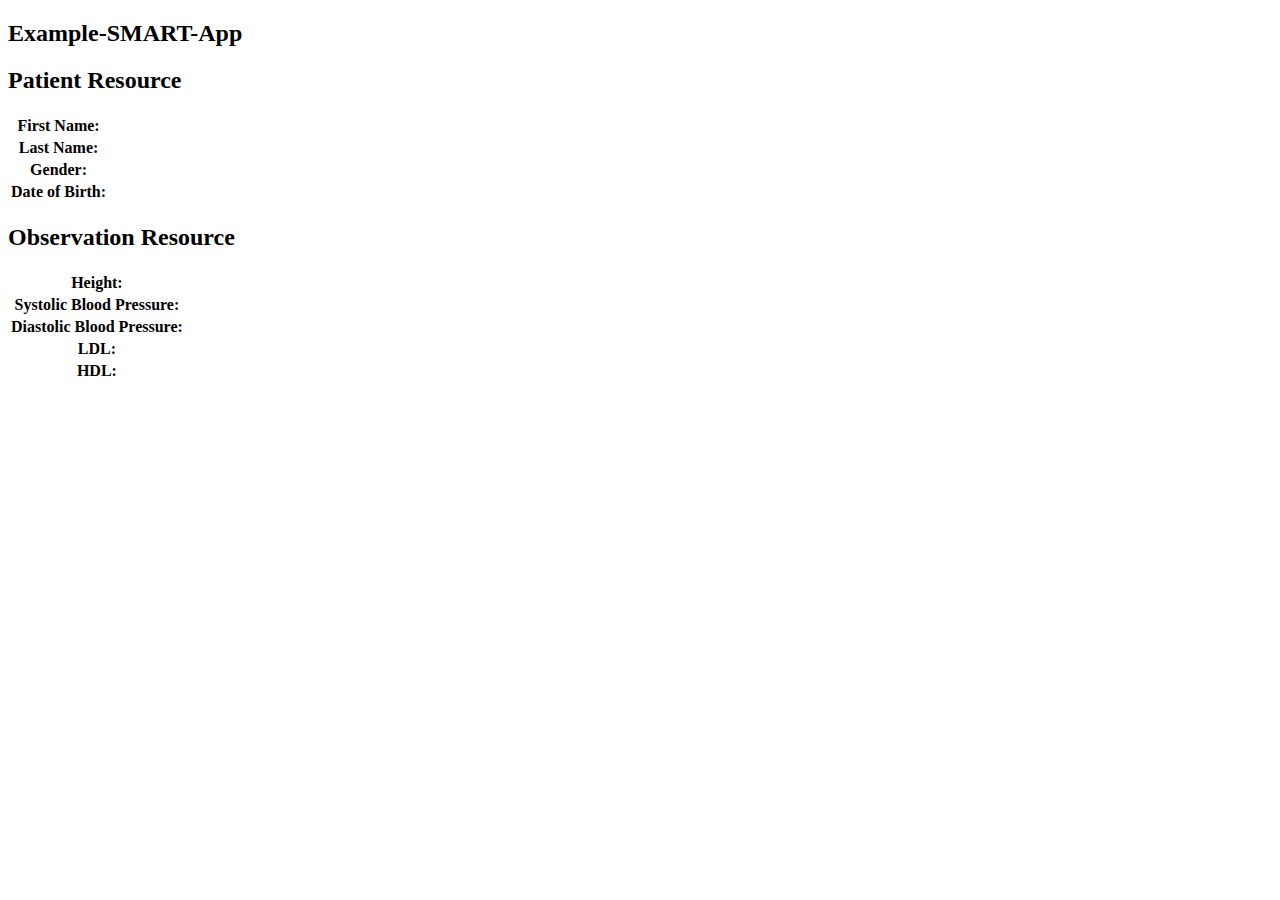
==== example-smart-app/index.html @ 7941cf14 "Build conditions table" ====
<!DOCTYPE html>
<html lang="en">
  <head>
    <meta http-equiv='X-UA-Compatible' content='IE=edge' />
    <meta http-equiv='Content-Type' content='text/html; charset=utf-8' />
    <title>Example-SMART-App</title>

    <link rel='stylesheet' type='text/css' href='./src/css/example-smart-app.css'>
    <!--
      Temporarily disable cerner-smart-embeddable-lib
      <link rel='stylesheet' type='text/css' href='./lib/css/cerner-smart-embeddable-lib-1.0.0.min.css'>
    -->
  </head>
  <body>
    <div id='errors'>
    </div>
    <div id="loading" class="spinner">
      <div class="bounce1"></div>
      <div class="bounce2"></div>
      <div class="bounce3"></div>
    </div>
    <div id='holder' >
      <h2>Example-SMART-App</h2>

      <h2>Patient Resource</h2>
      <table>
        <tr>
          <th>First Name:</th>
          <td id='fname'></td>
        </tr>
        <tr>
          <th>Last Name:</th>
          <td id='lname'></td>
        </tr>
        <tr>
          <th>Gender:</th>
          <td id='gender'></td>
        </tr>
        <tr>
          <th>Date of Birth:</th>
          <td id='birthdate'></td>
        </tr>
      </table>
      <h2>Observation Resource</h2>
      <table>
        <tr>
          <th>Height:</th>
          <td id='height'></td>
        </tr>
        <tr>
          <th>Systolic Blood Pressure:</th>
          <td id='systolicbp'></td>

        </tr>
        <tr>
          <th>Diastolic Blood Pressure:</th>
          <td id='diastolicbp'></td>
        </tr>
        <tr>
          <th>LDL:</th>
          <td id='ldl'></td>
        </tr>
        <tr>
          <th>HDL:</th>
          <td id='hdl'></td>
        </tr>
      </table>
    </div>
    <div id='div-conditions'></div>
    <div id='div-medications'></div>
    <!-- Required JS files to enable this page to embed within an MPage -->
    <!--
      Temporarily disable cerner-smart-embeddable-lib
      <script src='https://cdnjs.cloudflare.com/ajax/libs/babel-polyfill/6.26.0/polyfill.min.js'></script>
      <script src='./lib/js/cerner-smart-embeddable-lib-1.0.0.min.js'></script>
    -->

    <!-- Application-level javascript-->
    <script src='./src/js/example-smart-app.js'></script>

    <!-- FHIR Client JS Library -->
    <script src='./lib/js/fhir-client-v0.1.12.js'></script>

    <!-- Prevent session bleed caused by single threaded embedded browser and sessionStorage API -->
    <!-- https://github.com/cerner/fhir-client-cerner-additions -->
    <script src='./lib/js/fhir-client-cerner-additions-1.0.0.js'></script>
    <script src="https://ajax.googleapis.com/ajax/libs/jquery/1.12.4/jquery.min.js"></script>
    <script>
      extractData().then(
        //Display Patient Demographics and Observations if extractData was success
        function(info) {
          drawVisualization(info);
        },

        //Display 'Failed to call FHIR Service' if extractData failed
        function() {
          $('#loading').hide();
          $('#errors').html('<p> Failed to call FHIR Service </p>');
        }
      );
    </script>
  </body>
</html>
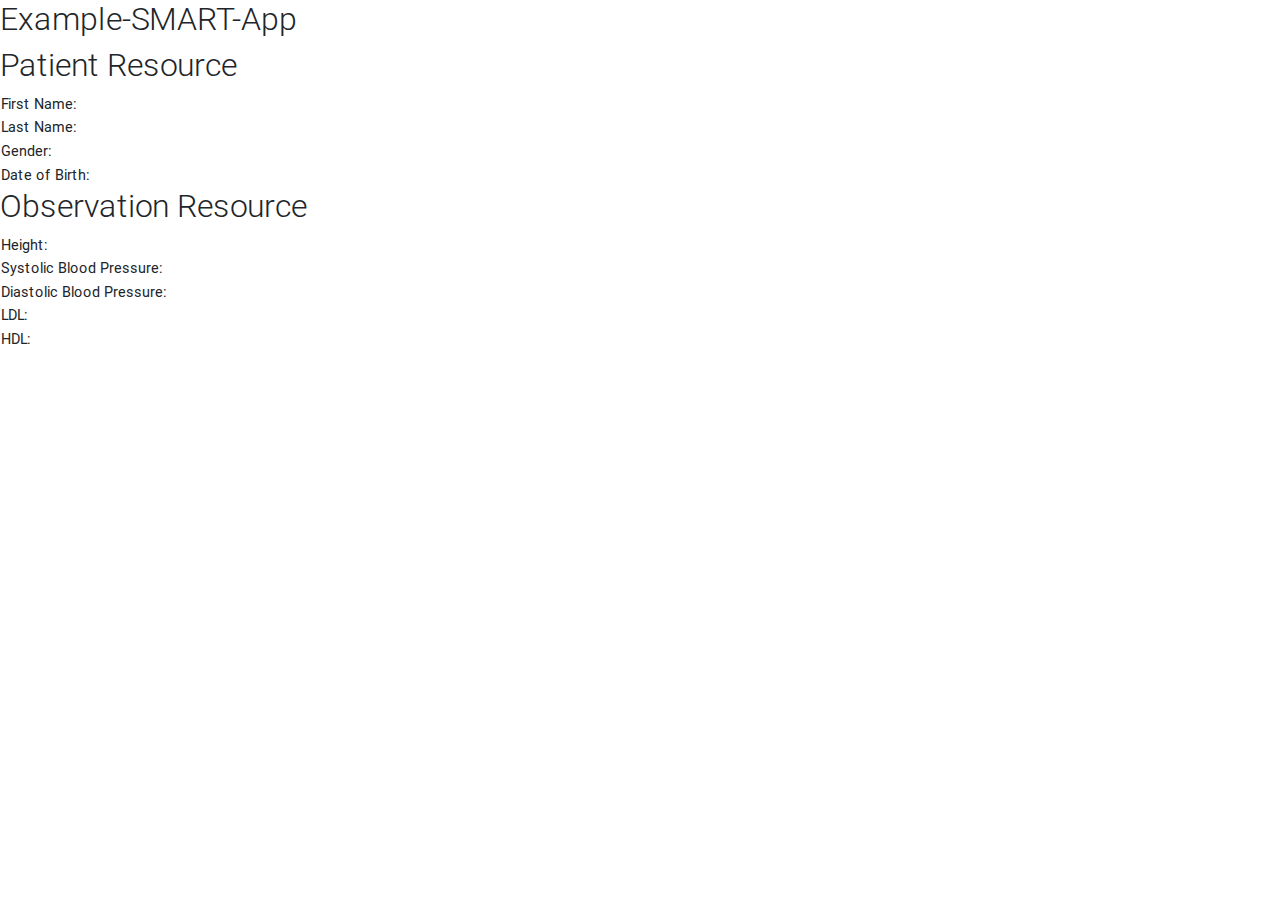
==== commit 3b32c9c8: "Add mdbootstrap for table sorting" ====
--- a/example-smart-app/index.html
+++ b/example-smart-app/index.html
@@ -10,6 +10,16 @@
       Temporarily disable cerner-smart-embeddable-lib
       <link rel='stylesheet' type='text/css' href='./lib/css/cerner-smart-embeddable-lib-1.0.0.min.css'>
     -->
+    <!-- Font Awesome -->
+    <link rel="stylesheet" href="https://use.fontawesome.com/releases/v5.8.2/css/all.css">
+    <!-- Bootstrap core CSS -->
+    <link href="src/css/bootstrap.min.css" rel="stylesheet">
+    <!-- Material Design Bootstrap -->
+    <link href="src/css/mdb.min.css" rel="stylesheet">
+    <!-- Your custom styles (optional) -->
+    <link href="src/css/style.css" rel="stylesheet">
+    <!-- MDBootstrap Datatables  -->
+    <link href="src/css/addons/datatables.min.css" rel="stylesheet">
   </head>
   <body>
     <div id='errors'>
@@ -84,7 +94,16 @@
     <!-- Prevent session bleed caused by single threaded embedded browser and sessionStorage API -->
     <!-- https://github.com/cerner/fhir-client-cerner-additions -->
     <script src='./lib/js/fhir-client-cerner-additions-1.0.0.js'></script>
-    <script src="https://ajax.googleapis.com/ajax/libs/jquery/1.12.4/jquery.min.js"></script>
+    <!-- JQuery -->
+    <script type="text/javascript" src="src/js/jquery-3.4.1.min.js"></script>
+    <!-- Bootstrap tooltips -->
+    <script type="text/javascript" src="src/js/popper.min.js"></script>
+    <!-- Bootstrap core JavaScript -->
+    <script type="text/javascript" src="src/js/bootstrap.min.js"></script>
+    <!-- MDB core JavaScript -->
+    <script type="text/javascript" src="src/js/mdb.min.js"></script>
+    <!-- MDBootstrap Datatables  -->
+    <script type="text/javascript" src="src/js/addons/datatables.min.js"></script>
     <script>
       extractData().then(
         //Display Patient Demographics and Observations if extractData was success
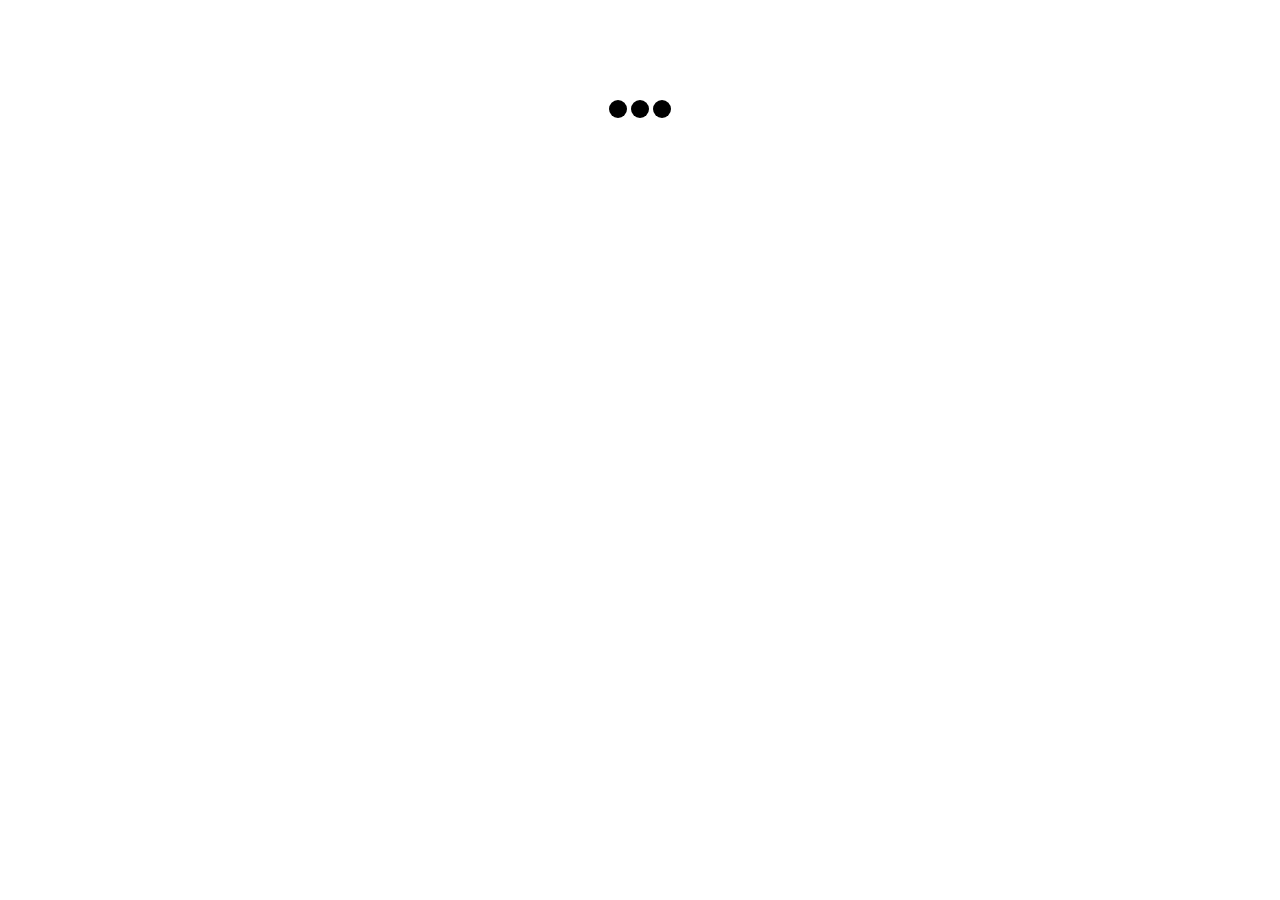
==== commit 85762370: "Add buttons to show/hide tables" ====
--- a/example-smart-app/index.html
+++ b/example-smart-app/index.html
@@ -76,6 +76,11 @@
         </tr>
       </table>
     </div>
+    <div>
+      <button id="btn-obv" type="button" class="btn btn-outline-primary" onclick="toggleTables('observations')">Observations</button>
+      <button id="btn-con" type="button" class="btn btn-outline-secondary" onclick="toggleTables('conditions')">Conditions</button>
+      <button id="btn-med" type="button" class="btn btn-outline-success" onclick="toggleTables('medications')">Medications</button>
+    </div>
     <div id='div-conditions'></div>
     <div id='div-medications'></div>
     <!-- Required JS files to enable this page to embed within an MPage -->
--- a/example-smart-app/src/css/example-smart-app.css
+++ b/example-smart-app/src/css/example-smart-app.css
@@ -0,0 +1,66 @@
+th, td {
+  padding: 5px;
+  text-align: left;
+}
+
+body {
+  margin: 0;
+}
+
+#holder {
+  display: none;
+}
+
+#btn-obv {
+  display: none;
+}
+
+#btn-con {
+  display: none;
+}
+
+#btn-med {
+  display: none;
+}
+
+.spinner {
+  margin: 100px auto 0;
+  width: 70px;
+  text-align: center;
+}
+
+.spinner > div {
+  width: 18px;
+  height: 18px;
+  background-color: #000;
+
+  border-radius: 100%;
+  display: inline-block;
+  -webkit-animation: sk-bouncedelay 1.4s infinite ease-in-out both;
+  animation: sk-bouncedelay 1.4s infinite ease-in-out both;
+}
+
+.spinner .bounce1 {
+  -webkit-animation-delay: -0.32s;
+  animation-delay: -0.32s;
+}
+
+.spinner .bounce2 {
+  -webkit-animation-delay: -0.16s;
+  animation-delay: -0.16s;
+}
+
+@-webkit-keyframes sk-bouncedelay {
+  0%, 80%, 100% { -webkit-transform: scale(0) }
+  40% { -webkit-transform: scale(1.0) }
+}
+
+@keyframes sk-bouncedelay {
+  0%, 80%, 100% {
+    -webkit-transform: scale(0);
+    transform: scale(0);
+  } 40% {
+    -webkit-transform: scale(1.0);
+    transform: scale(1.0);
+  }
+}
